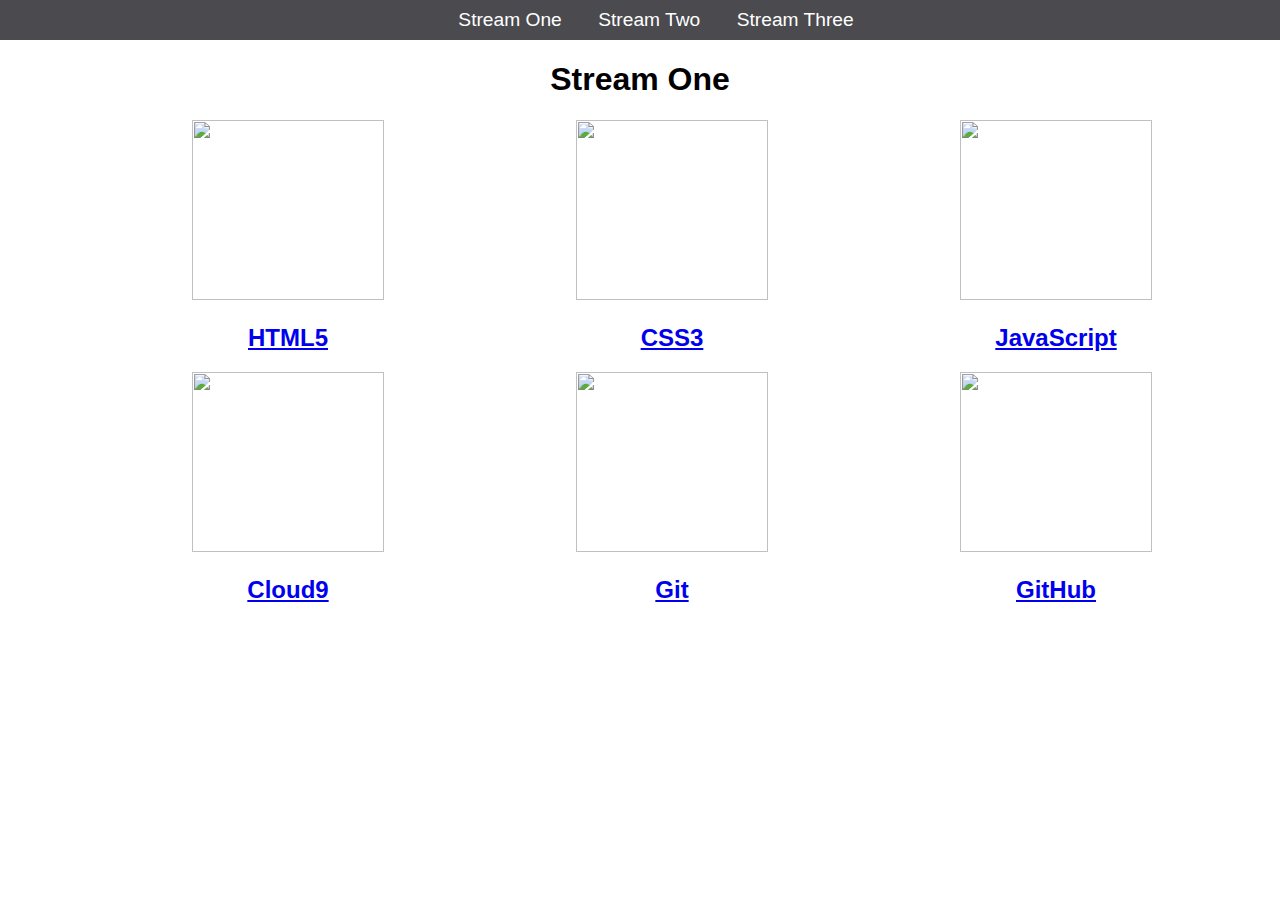
==== index.html @ 3be951d3 "rename stream-one.html to index.html" ====
<!DOCTYPE html>
<html>
	<head>
		<title>Hello World</title>
		<link rel="stylesheet" href="css/style.css" type="text/css" />
	</head>

	<body>
		<nav>
		    <ul>
		        <li><a href="stream-one.html">Stream One</a></li>
		        <li><a href="stream-two.html">Stream Two</a></li>
		        <li><a href="stream-three.html">Stream Three</a></li>
		    </ul>
		</nav>
		<h1>Stream One</h1>
		<div class="row">
			<div class="card">
				<a href="https://en.wikipedia.org/wiki/HTML5">
                    <img src="https://upload.wikimedia.org/wikipedia/commons/thumb/6/61/HTML5_logo_and_wordmark.svg/1200px-HTML5_logo_and_wordmark.svg.png"/>
                    <h2>HTML5</h2>
                </a>
			</div>
			<div class="card">
                <a href="https://en.wikipedia.org/wiki/Cascading_Style_Sheets">
                    <img src="https://www.viewlike.us/wp-content/uploads/2013/04/css3-markup.jpg"/>
                    <h2>CSS3</h2>
                </a>
            </div>
            <div class="card">
                <a href="https://en.wikipedia.org/wiki/JavaScript">
                    <img src="https://www.sololearn.com/Icons/Courses/1024.png"/>
                    <h2>JavaScript</h2>
                </a>
            </div>
		</div>
        <div class="row">
            <div class="card">
				<a href="https://en.wikipedia.org/wiki/Cloud9">
					<img src="http://imgmr.com/wp-content/uploads/2016/03/cloud9.jpg"/>
					<h2>Cloud9</h2>
				</a>
			</div>
			<div class="card">
				<a href="https://en.wikipedia.org/wiki/Git">
					<img src="https://cdn.vox-cdn.com/thumbor/A4_6e24biy8bp4ahrL-TNfaircI=/0x0:2040x1360/1200x800/filters:focal(1287x538:1613x864)/cdn.vox-cdn.com/uploads/chorus_image/image/63739082/git.0.jpg"/>
					<h2>Git</h2>
				</a>
			</div>
			<div class="card">
				<a href="https://en.wikipedia.org/wiki/GitHub">
					<img src="http://news.efinancialcareers.com/binaries/content/gallery/efinancial-careers/articles/2019/04/github.jpg"/>
					<h2>GitHub</h2>
				</a>
			</div>

		</div>
	</body>
</html>
---- css/style.css ----
body {
  margin: 0;
  padding: 0;
  font-family: 'Oswald', sans-serif;
}
 
nav ul {
  list-style: none;
  background-color: #4a4a4f;
  text-align: center;
  padding: 0;
  margin: 0;
}

nav li {
  font-size: 1.2em;
  line-height: 40px;
  height: 40px;
  display: inline-block;
  margin-left: 2.5%;
}
 
nav a {
  text-decoration: none;
  color: #fff;
  display: block;
}

nav a:hover {
  background-color: #fff;
  color: #4a4a4f;
}

.card {
  float: left;
  width: 15%;
  margin-left: 15%;
}

.card a {
  text-align: center;
}

img {
  width: 100%;
  height: 180px;
}

h1 {
  text-align: center;
}
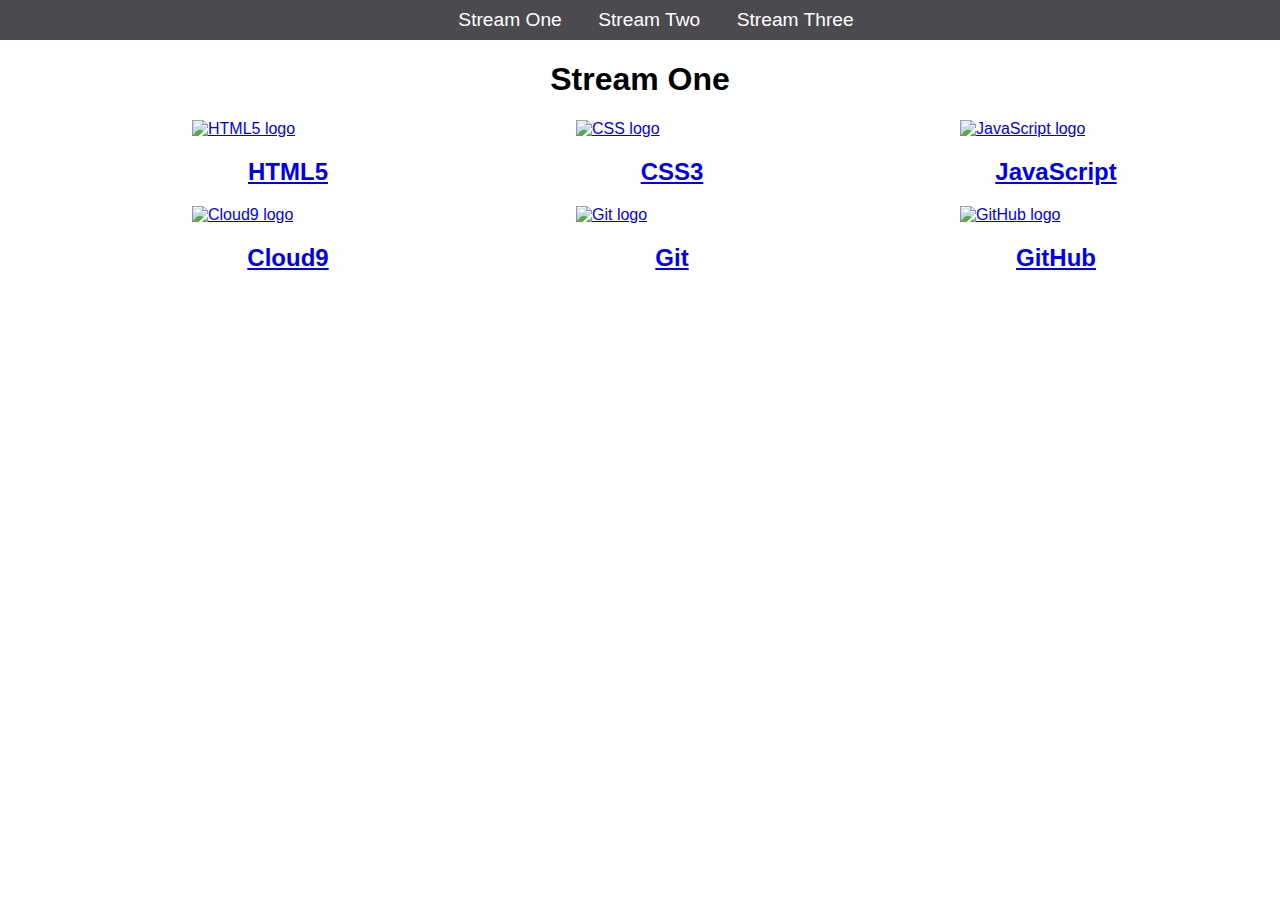
==== commit ad7068ea: "Include Alt text on images" ====
--- a/index.html
+++ b/index.html
@@ -1,5 +1,5 @@
 <!DOCTYPE html>
-<html>
+<html lang="en">
 	<head>
 		<title>Hello World</title>
 		<link rel="stylesheet" href="css/style.css" type="text/css" />
@@ -17,19 +17,19 @@
 		<div class="row">
 			<div class="card">
 				<a href="https://en.wikipedia.org/wiki/HTML5">
-                    <img src="https://upload.wikimedia.org/wikipedia/commons/thumb/6/61/HTML5_logo_and_wordmark.svg/1200px-HTML5_logo_and_wordmark.svg.png"/>
+                    <img src="https://upload.wikimedia.org/wikipedia/commons/thumb/6/61/HTML5_logo_and_wordmark.svg/1200px-HTML5_logo_and_wordmark.svg.png" alt="HTML5 logo"/>
                     <h2>HTML5</h2>
                 </a>
 			</div>
 			<div class="card">
                 <a href="https://en.wikipedia.org/wiki/Cascading_Style_Sheets">
-                    <img src="https://www.viewlike.us/wp-content/uploads/2013/04/css3-markup.jpg"/>
+                    <img src="https://www.viewlike.us/wp-content/uploads/2013/04/css3-markup.jpg" alt="CSS logo"/>
                     <h2>CSS3</h2>
                 </a>
             </div>
             <div class="card">
                 <a href="https://en.wikipedia.org/wiki/JavaScript">
-                    <img src="https://www.sololearn.com/Icons/Courses/1024.png"/>
+                    <img src="https://www.sololearn.com/Icons/Courses/1024.png" alt="JavaScript logo"/>
                     <h2>JavaScript</h2>
                 </a>
             </div>
@@ -37,19 +37,19 @@
         <div class="row">
             <div class="card">
 				<a href="https://en.wikipedia.org/wiki/Cloud9">
-					<img src="http://imgmr.com/wp-content/uploads/2016/03/cloud9.jpg"/>
+					<img src="http://imgmr.com/wp-content/uploads/2016/03/cloud9.jpg" alt="Cloud9 logo"/>
 					<h2>Cloud9</h2>
 				</a>
 			</div>
 			<div class="card">
 				<a href="https://en.wikipedia.org/wiki/Git">
-					<img src="https://cdn.vox-cdn.com/thumbor/A4_6e24biy8bp4ahrL-TNfaircI=/0x0:2040x1360/1200x800/filters:focal(1287x538:1613x864)/cdn.vox-cdn.com/uploads/chorus_image/image/63739082/git.0.jpg"/>
+					<img src="https://cdn.vox-cdn.com/thumbor/A4_6e24biy8bp4ahrL-TNfaircI=/0x0:2040x1360/1200x800/filters:focal(1287x538:1613x864)/cdn.vox-cdn.com/uploads/chorus_image/image/63739082/git.0.jpg" alt="Git logo"/>
 					<h2>Git</h2>
 				</a>
 			</div>
 			<div class="card">
 				<a href="https://en.wikipedia.org/wiki/GitHub">
-					<img src="http://news.efinancialcareers.com/binaries/content/gallery/efinancial-careers/articles/2019/04/github.jpg"/>
+					<img src="http://news.efinancialcareers.com/binaries/content/gallery/efinancial-careers/articles/2019/04/github.jpg" alt="GitHub logo"/>
 					<h2>GitHub</h2>
 				</a>
 			</div>
